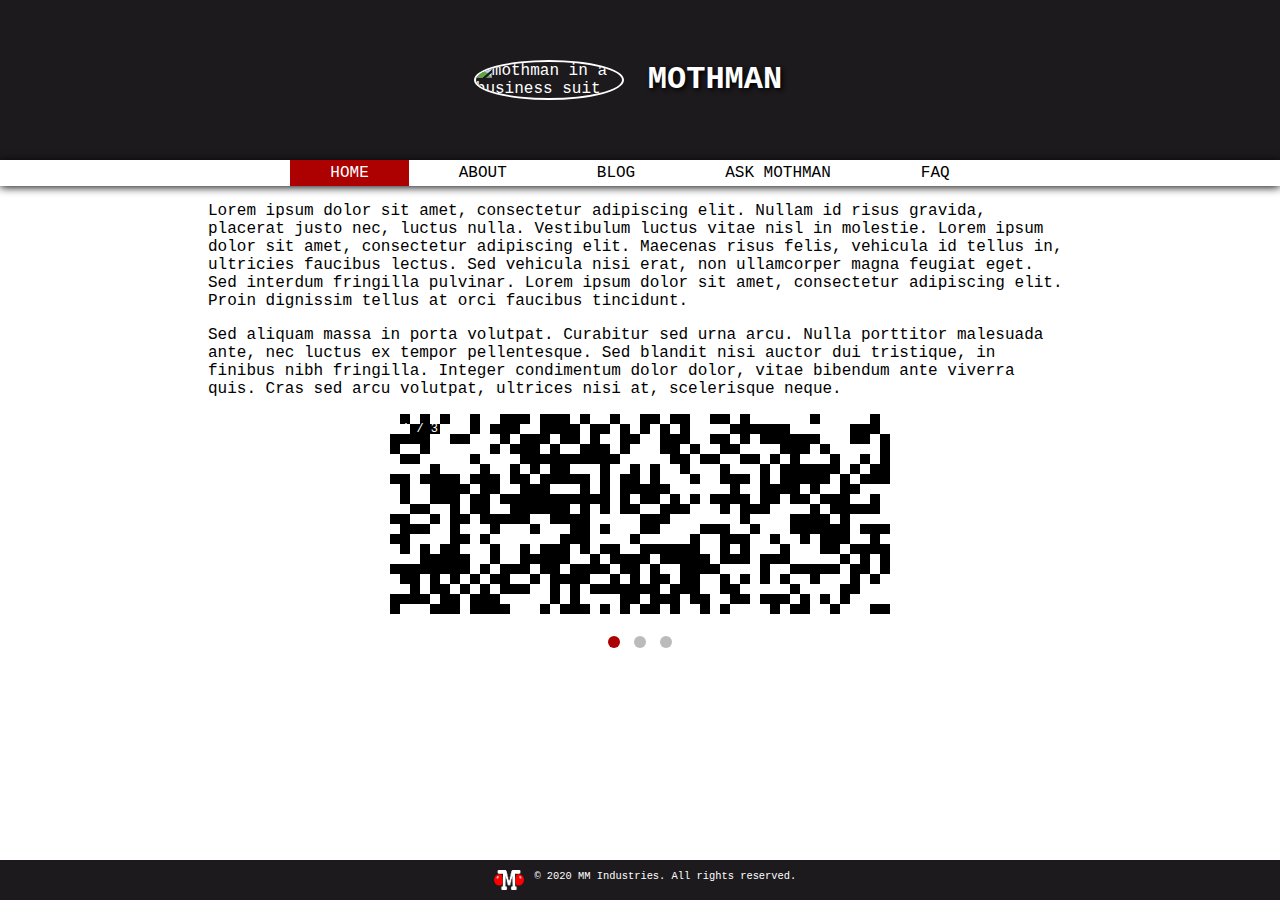
==== index.html @ 02b6f125 "made less broken" ====
<!DOCTYPE html>
<html lang="en">
<head>
    <meta charset="UTF-8">
    <meta name="viewport" content="width=device-width, initial-scale=1.0">
    <title>West Virginia's Favorite Lurker</title>
    <link rel="stylesheet" href="css/normalize.css">
    <link rel="stylesheet" href="css/styles.css">
</head>
<body>
    <div class="site-wrap">
        <header role="banner" class="flex">
            <img src="img/mm-prof-gs.jpg" class="head-img" alt="mothman in a business suit">
            <h1>MOTHMAN</h1>
        </header>

        <nav>
            <ul class="flex-nav">
                <li><a href="index.html" class="btn active">Home</a></li>
                <li><a href="about.html" class="btn">About</a></li>
                <li><a href="blog.html" class="btn">Blog</a></li>
                <li><a href="ask.html" class="btn">Ask Mothman</a></li>
                <li><a href="faq.html" class="btn">FAQ</a></li>
            </ul>
        </nav>

        <main class="container">
            <p>Lorem ipsum dolor sit amet, consectetur adipiscing elit. Nullam id risus gravida, placerat justo nec, luctus nulla. Vestibulum luctus vitae nisl in molestie. Lorem ipsum dolor sit amet, consectetur adipiscing elit. Maecenas risus felis, vehicula id tellus in, ultricies faucibus lectus. Sed vehicula nisi erat, non ullamcorper magna feugiat eget. Sed interdum fringilla pulvinar. Lorem ipsum dolor sit amet, consectetur adipiscing elit. Proin dignissim tellus at orci faucibus tincidunt.
            </p>
            <p>Sed aliquam massa in porta volutpat. Curabitur sed urna arcu. Nulla porttitor malesuada ante, nec luctus ex tempor pellentesque. Sed blandit nisi auctor dui tristique, in finibus nibh fringilla. Integer condimentum dolor dolor, vitae bibendum ante viverra quis. Cras sed arcu volutpat, ultrices nisi at, scelerisque neque.
            </p>
            <div class="slideshow flex">

                <div class="mySlides fade main-img">
                    <div class="numbertext">1 / 3</div>
                    <img src="img/random-fpo.png" style="width:100%">
                </div>

                <div class="mySlides fade main-img">
                    <div class="numbertext">2 / 3</div>
                    <img src="img/random-fpo2.png" style="width:100%">
                </div>

                <div class="mySlides fade main-img">
                    <div class="numbertext">3 / 3</div>
                    <img src="img/random-fpo3.png" style="width:100%">
                </div> <br>

            </div>

            <div class="slide-dots bottom">
                <span class="dot"></span> 
                <span class="dot"></span> 
                <span class="dot"></span> 
            </div>

            <script src="js/slide.js"></script>
        </main>
        <footer role="contentinfo" class="flex">
            <img src="img/mm-logo.png" class="mm-logo flex">
            <p>&#169; 2020 MM Industries. All rights reserved.
            </p>
        </footer>
    </div>
    
</body>
</html>
---- css/styles.css ----
/* =================================
  Base Styles
==================================== */
* {
  font-family: "courier", sans-serif;
  box-sizing: border-box;
}

header {
  background-color: #1C1A1D;
  color: white;
  padding: 1em 0;
}

h1 {
  /* font-size: 3em; */
  padding: 0.75em;
  text-shadow: 2px 2px 5px black;
}

h3 {
  margin-block-start: .5em;
  margin-block-end: .1em;
}

nav {
  flex-direction: row;
  text-align: center;
  padding: .25em;
  background-color: #fff;
  box-shadow: 0px 1px 10px black;
}

a {
  text-decoration: none;
  color: black
}

img {
  align-self: center;
}

fieldset {
  margin-bottom: 30px;
  border: none;
}

legend {
  font-size: 1.4em;
  margin-bottom: 10px;
}

label {
  display: block;
  margin-bottom: 8px;
}

label.light {
  font-weight: 300;
  display: inline;
}

footer {
  background-color: #1C1A1D;
  color: white;
  font-size: .65em;
  position: fixed;
  height: 2.5rem;
  width: 100%;
  bottom: 0;
}



/* =================================
  Class Styles
==================================== */

.container {
  padding-left: 1em;
  padding-right: 1em;
}


.head-img {
  max-width: 150px;
  border-radius: 50%;
  border: 2px solid white;
  transition: all .5s;
}

.head-img:hover {
  /* Shakey main image */
  animation: shake 0.25s;
  animation-iteration-count: initial;
}
@keyframes shake {
  0% { transform: translate(1px, 1px) rotate(0deg); }
  10% { transform: translate(-1px, -2px) rotate(-1deg); }
  20% { transform: translate(-3px, 0px) rotate(1deg); }
  30% { transform: translate(3px, 2px) rotate(0deg); }
  40% { transform: translate(1px, -1px) rotate(1deg); }
  50% { transform: translate(-1px, 2px) rotate(-1deg); }
  60% { transform: translate(-3px, 1px) rotate(0deg); }
  70% { transform: translate(3px, 1px) rotate(-1deg); }
  80% { transform: translate(-1px, -1px) rotate(1deg); }
  90% { transform: translate(1px, 2px) rotate(0deg); }
  100% { transform: translate(1px, -2px) rotate(-1deg); }
}

.btn {
  margin: 5px;
  padding-left: 1em;
  padding-right: 1em;
  justify-content: space-between;
  cursor: pointer;
  width: 100%;
  text-align: center;
  text-transform: uppercase;
}

.btn:hover {
  opacity: .75;
}

.active {
  color: #fff;
  background-color: #AD0000;
}

.default {
  color: #1C1A1D;
  background-color: #fff;
}

.flex-nav {
  display: flex;
  flex-direction: column;
  align-content: center;
  justify-content: center;
}

.flex-nav li:hover {
  /* Shakey Links */
  animation: shake 0.25s;

  /* When the animation is finished, stop*/
  animation-iteration-count: initial;
}

@keyframes shake {
0% { transform: translate(1px, 1px) rotate(0deg); }
10% { transform: translate(-1px, -2px) rotate(-1deg); }
20% { transform: translate(-3px, 0px) rotate(1deg); }
30% { transform: translate(3px, 2px) rotate(0deg); }
40% { transform: translate(1px, -1px) rotate(1deg); }
50% { transform: translate(-1px, 2px) rotate(-1deg); }
60% { transform: translate(-3px, 1px) rotate(0deg); }
70% { transform: translate(3px, 1px) rotate(-1deg); }
80% { transform: translate(-1px, -1px) rotate(1deg); }
90% { transform: translate(1px, 2px) rotate(0deg); }
100% { transform: translate(1px, -2px) rotate(-1deg); }
}

/* Image Styling */

.main-img {
  max-width: 50vw;
  margin-bottom: 1em;
}

.action-img {
  margin: 1em;
  max-width: 30vw;
  align-self: flex-start;
}

.mm-logo {
  max-width: 60px;
  max-height: 20px;
  margin: 10px;
}
/* ... */

.site-wrap {
  max-height: 100%;
  margin-bottom: 2.5rem;
}

.bottom {
  margin-bottom: 2.5rem;
}

.flex {
  display: flex;
  flex-direction: row;
  align-content: center;
  justify-content: center;
}

/* =================================
  Slideshow Specific Classes
==================================== */


/* Slideshow container */
.slideshow {
  max-width: 1000px;
  position: relative;
  align-content: center;
  margin: auto;
}

/* Number text (1/3 etc) */
.numbertext {
  color: #fff;
  font-size: 12px;
  padding: 8px 12px;
  position: absolute;
  top: 0;
}

/* The dots/bullets/indicators */
.slide-dots {
  text-align: center;
}

.dot {
  height: 12px;
  width: 12px;
  margin: 0 2px;
  background-color: #bbb;
  border-radius: 50%;
  display: inline-block;
  transition: background-color 0.6s ease;
}

.active {
  background-color: #AD0000;
}

/* Fading animation */
.fade {
  -webkit-animation-name: fade;
  -webkit-animation-duration: 1.5s;
  animation-name: fade;
  animation-duration: 1.5s;
}

@-webkit-keyframes fade {
  from {opacity: .4} 
  to {opacity: 1}
}

@keyframes fade {
  from {opacity: .4} 
  to {opacity: 1}
}

/* =================================
  Submission Form Classes
==================================== */

form input[type="text"],
form input[type="email"],
form textarea {
  outline: none;
  box-sizing: border-box;
  width: 70%;
  background: #fff;
  margin-bottom: 2%;
  border: 1px solid #ccc;
  padding: 3%;
  color: #555;
}

form input[type="text"]:focus {
  box-shadow: 0 0 5px #f0db4f;
  padding: 3%;
  border: 1px solid #f0db4f;
}

form input[type="submit"],
form input[type="button"] {
    box-sizing: border-box;
    width: 50%;
    padding: 2%;
    background: #AD0000;
    border-bottom: 2px solid #860000;
    border-top-style: none;
    border-right-style: none;
    border-left-style: none;
    color: #fff;
}

form input[type="submit"]:hover,
form input[type="button"]:hover {
    background: #ff0000;
    cursor: pointer;
}

form input.error {
  border-color: red;
}

form input.success {
  border-color: greenyellow
}

form small {
  color: red;
  margin-bottom: 2%;
  visibility: visible;
}


/* =================================
  Media Queries
==================================== */

@media (min-width: 769px) {
  .flex-nav {
    display: flex;
    flex-direction: row;
    align-content: center;
    justify-content: center;
  }

  .btn {
    margin: 5px;
    padding: .25em;
    justify-content: space-between;
    cursor: pointer;
    padding-left: 40px;
    padding-right: 40px;
    text-align: center;
    text-transform: uppercase;
  }
  
  .container {
    height: 64vh;
    width: 70%;
    max-width: 1000px;
    margin: 0 auto;
  }

  .about {
    display: flex;
    align-content: space-between;
  }
}


@media (min-width: 1025px) {

}
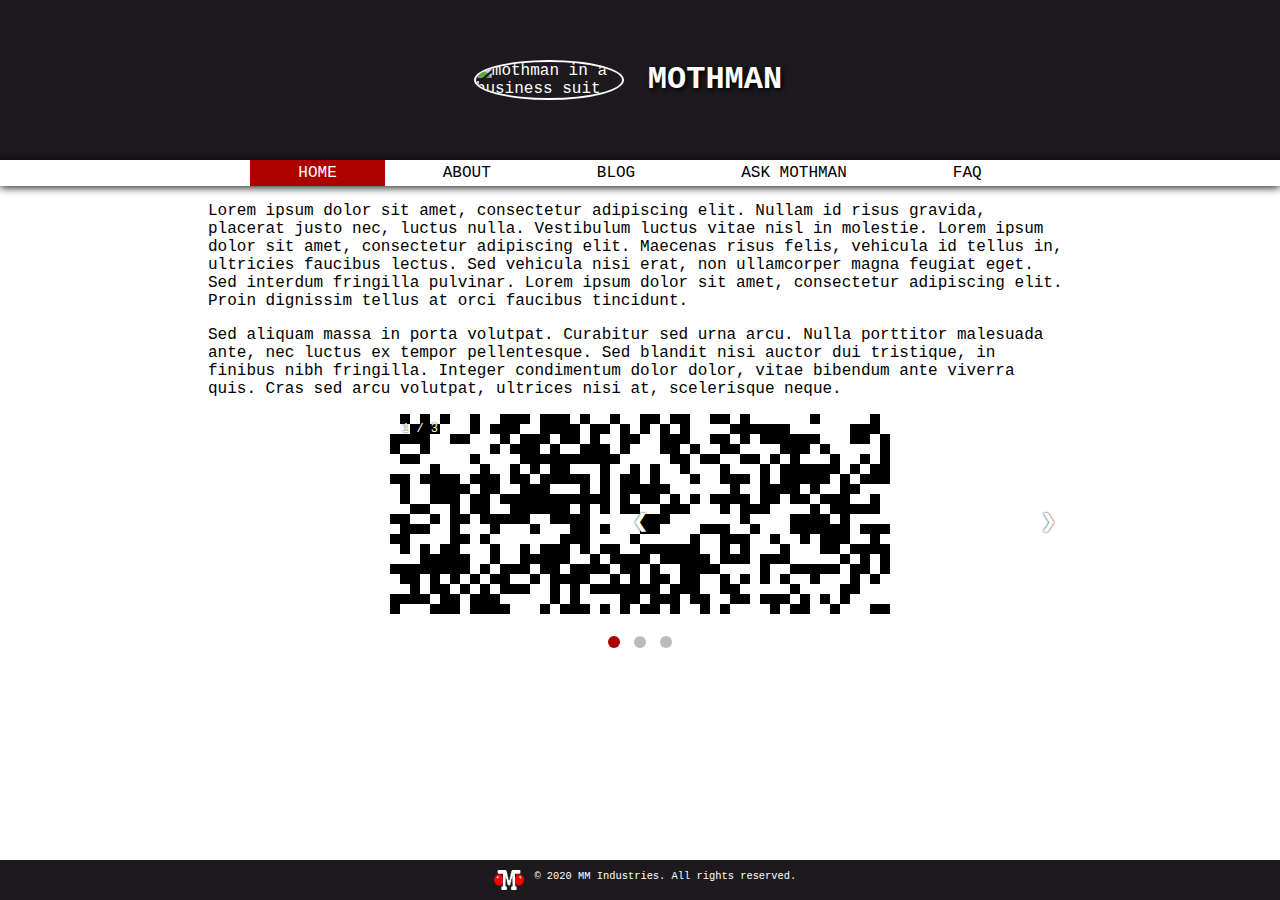
==== commit d55a17c2: "redefined some styles" ====
--- a/index.html
+++ b/index.html
@@ -44,7 +44,10 @@
                 <div class="mySlides fade main-img">
                     <div class="numbertext">3 / 3</div>
                     <img src="img/random-fpo3.png" style="width:100%">
-                </div> <br>
+                </div> 
+                <a class="prev" onclick="plusSlides(-1)">&#10094;</a>
+                <a class="next" onclick="plusSlides(1)">&#10095;</a>
+                <br>
 
             </div>
 
--- a/css/styles.css
+++ b/css/styles.css
@@ -110,8 +110,8 @@
 
 .btn {
   margin: 5px;
-  padding-left: 1em;
-  padding-right: 1em;
+  padding-left: 4em;
+  padding-right: 4em;
   justify-content: space-between;
   cursor: pointer;
   width: 100%;
@@ -173,6 +173,7 @@
   margin: 1em;
   max-width: 30vw;
   align-self: flex-start;
+  border-radius: 5%;
 }
 
 .mm-logo {
@@ -180,6 +181,7 @@
   max-height: 20px;
   margin: 10px;
 }
+
 /* ... */
 
 .site-wrap {
@@ -207,13 +209,41 @@
 .slideshow {
   max-width: 1000px;
   position: relative;
-  align-content: center;
   margin: auto;
+}
+
+/* Next & previous buttons */
+.prev, .next {
+  cursor: pointer;
+  position: absolute;
+  top: 50%;
+  width: auto;
+  padding: 16px;
+  margin-top: -30px;
+  color: #fff;
+  text-shadow: 0px 0px 2px black;
+  font-weight: bold;
+  font-size: 18px;
+  transition: 0.6s ease;
+  border-radius: 0 3px 3px 0;
+  user-select: none;
+}
+
+/* Position the "next button" to the right */
+.next {
+  right: 0;
+  border-radius: 3px 0 0 3px;
+}
+
+/* On hover, add a black background color with a little bit see-through */
+.prev:hover, .next:hover {
+  background-color: rgba(0,0,0,0.8);
 }
 
 /* Number text (1/3 etc) */
 .numbertext {
   color: #fff;
+  text-shadow: 0px 0px 2px black;
   font-size: 12px;
   padding: 8px 12px;
   position: absolute;
@@ -313,12 +343,11 @@
   visibility: visible;
 }
 
-
 /* =================================
   Media Queries
 ==================================== */
 
-@media (min-width: 769px) {
+@media (min-width: 800px) {
   .flex-nav {
     display: flex;
     flex-direction: row;
@@ -331,8 +360,8 @@
     padding: .25em;
     justify-content: space-between;
     cursor: pointer;
-    padding-left: 40px;
-    padding-right: 40px;
+    padding-left: 3em;
+    padding-right: 3em;
     text-align: center;
     text-transform: uppercase;
   }
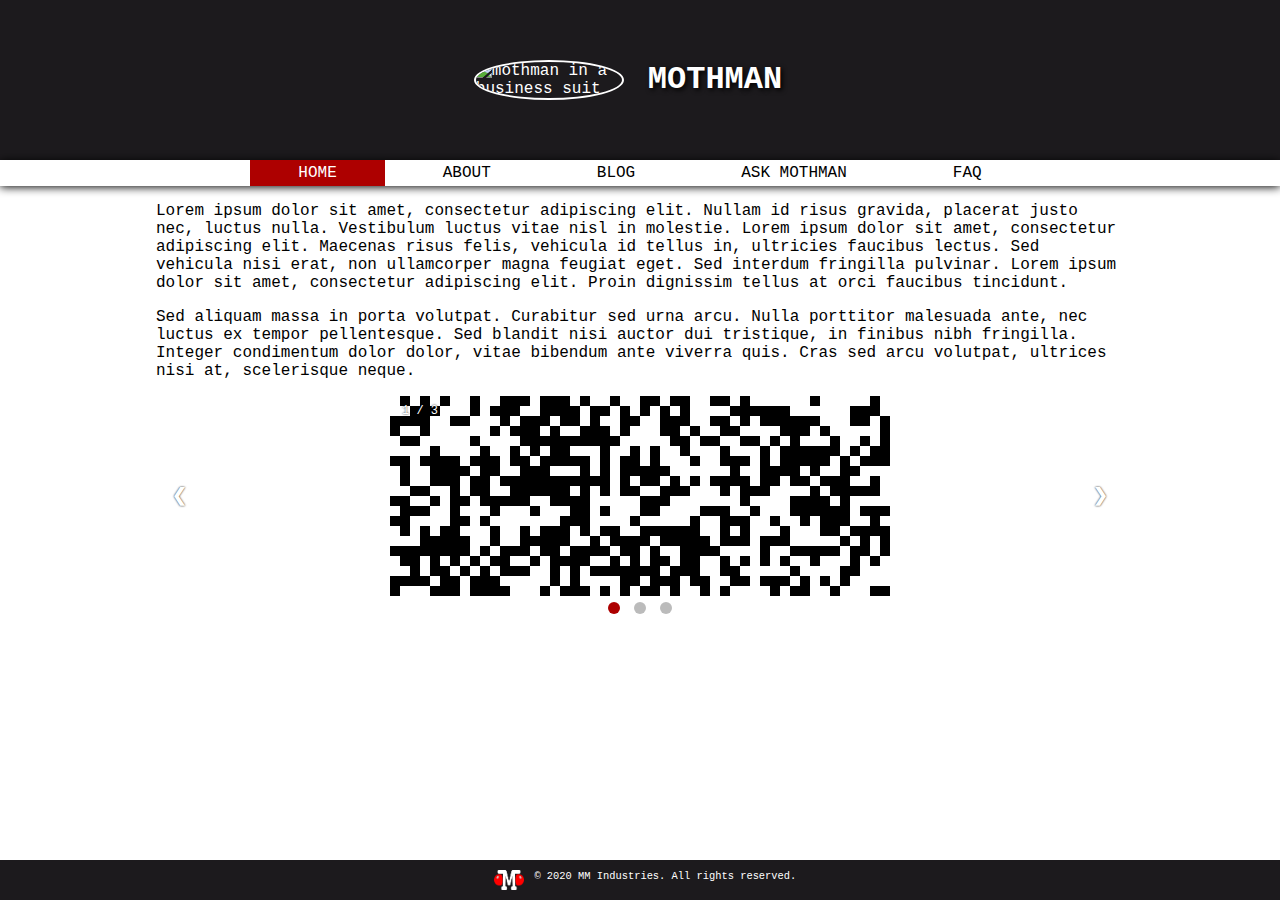
==== commit 172ec64e: "additional tweaks to styling. git status" ====
--- a/index.html
+++ b/index.html
@@ -33,17 +33,17 @@
 
                 <div class="mySlides fade main-img">
                     <div class="numbertext">1 / 3</div>
-                    <img src="img/random-fpo.png" style="width:100%">
+                    <img src="img/random-fpo.png">
                 </div>
 
                 <div class="mySlides fade main-img">
                     <div class="numbertext">2 / 3</div>
-                    <img src="img/random-fpo2.png" style="width:100%">
+                    <img src="img/random-fpo2.png">
                 </div>
 
                 <div class="mySlides fade main-img">
                     <div class="numbertext">3 / 3</div>
-                    <img src="img/random-fpo3.png" style="width:100%">
+                    <img src="img/random-fpo3.png">
                 </div> 
                 <a class="prev" onclick="plusSlides(-1)">&#10094;</a>
                 <a class="next" onclick="plusSlides(1)">&#10095;</a>
--- a/css/styles.css
+++ b/css/styles.css
@@ -166,7 +166,6 @@
 
 .main-img {
   max-width: 50vw;
-  margin-bottom: 1em;
 }
 
 .action-img {
@@ -229,6 +228,10 @@
   user-select: none;
 }
 
+.prev {
+  left: 0;
+}
+
 /* Position the "next button" to the right */
 .next {
   right: 0;
@@ -368,7 +371,7 @@
   
   .container {
     height: 64vh;
-    width: 70%;
+    width: 80%;
     max-width: 1000px;
     margin: 0 auto;
   }
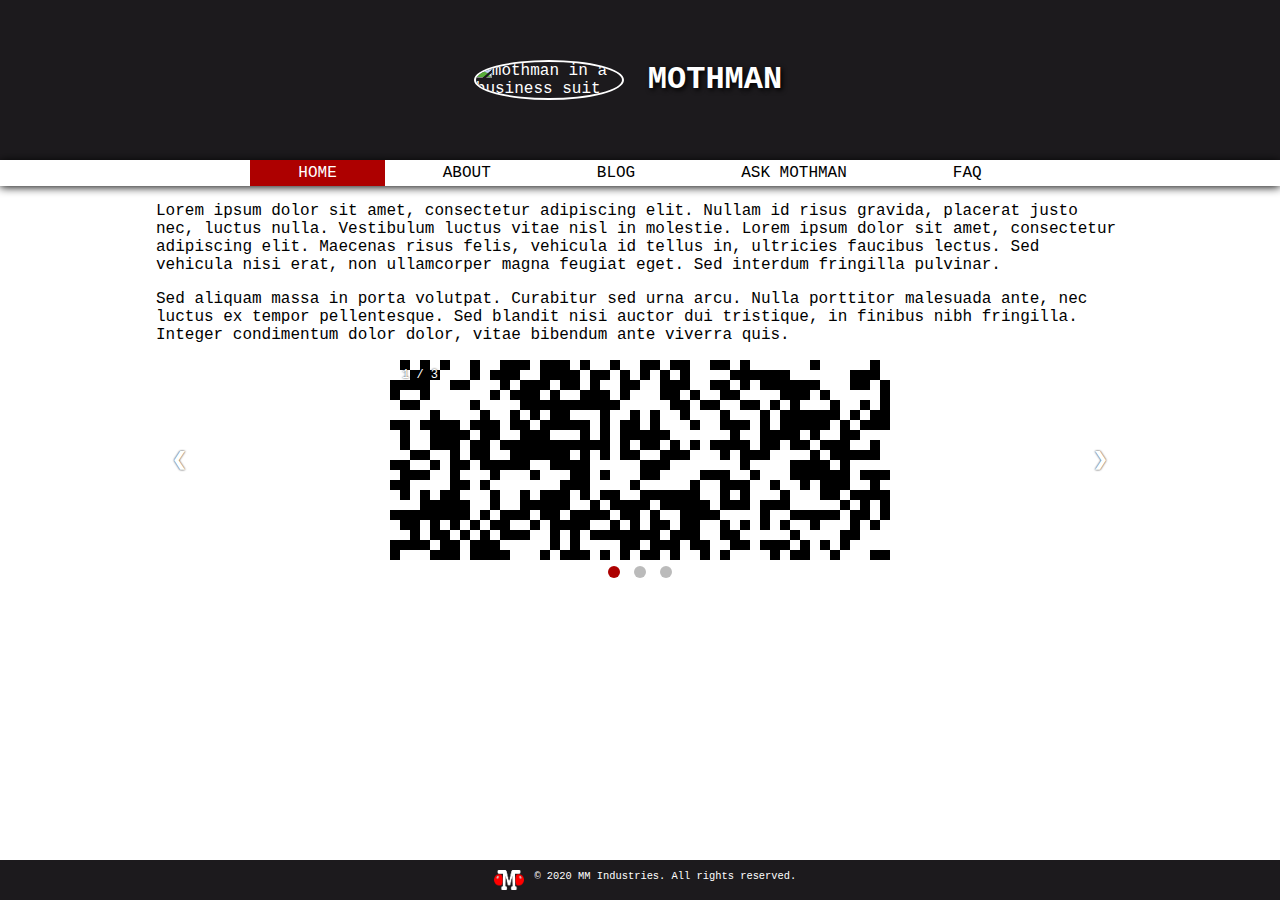
==== commit 4099526c: "removed ask functionality" ====
--- a/index.html
+++ b/index.html
@@ -25,9 +25,9 @@
         </nav>
 
         <main class="container">
-            <p>Lorem ipsum dolor sit amet, consectetur adipiscing elit. Nullam id risus gravida, placerat justo nec, luctus nulla. Vestibulum luctus vitae nisl in molestie. Lorem ipsum dolor sit amet, consectetur adipiscing elit. Maecenas risus felis, vehicula id tellus in, ultricies faucibus lectus. Sed vehicula nisi erat, non ullamcorper magna feugiat eget. Sed interdum fringilla pulvinar. Lorem ipsum dolor sit amet, consectetur adipiscing elit. Proin dignissim tellus at orci faucibus tincidunt.
+            <p>Lorem ipsum dolor sit amet, consectetur adipiscing elit. Nullam id risus gravida, placerat justo nec, luctus nulla. Vestibulum luctus vitae nisl in molestie. Lorem ipsum dolor sit amet, consectetur adipiscing elit. Maecenas risus felis, vehicula id tellus in, ultricies faucibus lectus. Sed vehicula nisi erat, non ullamcorper magna feugiat eget. Sed interdum fringilla pulvinar.
             </p>
-            <p>Sed aliquam massa in porta volutpat. Curabitur sed urna arcu. Nulla porttitor malesuada ante, nec luctus ex tempor pellentesque. Sed blandit nisi auctor dui tristique, in finibus nibh fringilla. Integer condimentum dolor dolor, vitae bibendum ante viverra quis. Cras sed arcu volutpat, ultrices nisi at, scelerisque neque.
+            <p>Sed aliquam massa in porta volutpat. Curabitur sed urna arcu. Nulla porttitor malesuada ante, nec luctus ex tempor pellentesque. Sed blandit nisi auctor dui tristique, in finibus nibh fringilla. Integer condimentum dolor dolor, vitae bibendum ante viverra quis.
             </p>
             <div class="slideshow flex">
 
--- a/css/styles.css
+++ b/css/styles.css
@@ -294,57 +294,151 @@
   Submission Form Classes
 ==================================== */
 
-form input[type="text"],
-form input[type="email"],
-form textarea {
+#fcf-form {
+  display:block;
+}
+
+.fcf-form-group {
+  margin-bottom: 1rem;
+}
+
+.fcf-input-group {
+  position: relative;
+  display: -ms-flexbox;
+  display: flex;
+  -ms-flex-wrap: wrap;
+  flex-wrap: wrap;
+  -ms-flex-align: stretch;
+  align-items: stretch;
+  width: 100%;
+}
+
+.fcf-form-control {
+  display: block;
+  width: 100%;
+  height: calc(1.5em + 0.75rem + 2px);
+  padding: 0.375rem 0.75rem;
+  font-size: 1rem;
+  font-weight: 400;
+  line-height: 1.5;
+  color: #495057;
+  background-color: #fff;
+  background-clip: padding-box;
+  border: 1px solid #ced4da;
   outline: none;
-  box-sizing: border-box;
-  width: 70%;
-  background: #fff;
-  margin-bottom: 2%;
-  border: 1px solid #ccc;
-  padding: 3%;
-  color: #555;
-}
-
-form input[type="text"]:focus {
-  box-shadow: 0 0 5px #f0db4f;
-  padding: 3%;
-  border: 1px solid #f0db4f;
-}
-
-form input[type="submit"],
-form input[type="button"] {
-    box-sizing: border-box;
-    width: 50%;
-    padding: 2%;
-    background: #AD0000;
-    border-bottom: 2px solid #860000;
-    border-top-style: none;
-    border-right-style: none;
-    border-left-style: none;
-    color: #fff;
-}
-
-form input[type="submit"]:hover,
-form input[type="button"]:hover {
-    background: #ff0000;
-    cursor: pointer;
-}
-
-form input.error {
-  border-color: red;
-}
-
-form input.success {
-  border-color: greenyellow
-}
-
-form small {
-  color: red;
-  margin-bottom: 2%;
-  visibility: visible;
-}
+  border-radius: 0.25rem;
+  transition: border-color 0.15s ease-in-out, box-shadow 0.15s ease-in-out;
+}
+
+.fcf-form-control:focus {
+  border: 1px solid #313131;
+}
+
+select.fcf-form-control[size], select.fcf-form-control[multiple] {
+  height: auto;
+}
+
+textarea.fcf-form-control {
+  font-family: -apple-system, Arial, sans-serif;
+  height: auto;
+}
+
+label.fcf-label {
+  display: inline-block;
+  margin-bottom: 0.5rem;
+}
+
+.fcf-credit {
+  padding-top: 10px;
+  font-size: 0.9rem;
+  color: #545b62;
+}
+
+.fcf-credit a {
+  color: #545b62;
+  text-decoration: underline;
+}
+
+.fcf-credit a:hover {
+  color: #AD0000;
+  text-decoration: underline;
+}
+
+.fcf-btn {
+  display: inline-block;
+  font-weight: 400;
+  color: #212529;
+  text-align: center;
+  vertical-align: middle;
+  cursor: pointer;
+  -webkit-user-select: none;
+  -moz-user-select: none;
+  -ms-user-select: none;
+  user-select: none;
+  background-color: transparent;
+  border: 1px solid transparent;
+  padding: 0.375rem 0.75rem;
+  font-size: 1rem;
+  line-height: 1.5;
+  border-radius: 0.25rem;
+  transition: color 0.15s ease-in-out, background-color 0.15s ease-in-out, border-color 0.15s ease-in-out, box-shadow 0.15s ease-in-out;
+}
+
+@media (prefers-reduced-motion: reduce) {
+  .fcf-btn {
+      transition: none;
+  }
+}
+
+.fcf-btn:hover {
+  color: #212529;
+  text-decoration: none;
+}
+
+.fcf-btn:focus, .fcf-btn.focus {
+  outline: 0;
+  box-shadow: 0 0 0 0.2rem rgba(0, 123, 255, 0.25);
+}
+
+.fcf-btn-primary {
+  color: #fff;
+  background-color: #AD0000;
+  border-color: #860000;
+}
+
+.fcf-btn-primary:hover {
+  color: #fff;
+  background-color: #ff0000;
+  border-color: #AD0000;
+}
+
+.fcf-btn-primary:focus, .fcf-btn-primary.focus {
+  color: #fff;
+  background-color: #ff0000;
+  border-color: #AD0000;
+  box-shadow: 0 0 0 0.2rem black
+}
+
+.fcf-btn-lg, .fcf-btn-group-lg>.fcf-btn {
+  padding: 0.5rem 1rem;
+  font-size: 1.25rem;
+  line-height: 1.5;
+  border-radius: 0.3rem;
+}
+
+.fcf-btn-block {
+  display: block;
+  width: 100%;
+}
+
+.fcf-btn-block+.fcf-btn-block {
+  margin-top: 0.5rem;
+}
+
+input[type="submit"].fcf-btn-block, input[type="reset"].fcf-btn-block, input[type="button"].fcf-btn-block {
+  width: 100%;
+}
+
 
 /* =================================
   Media Queries
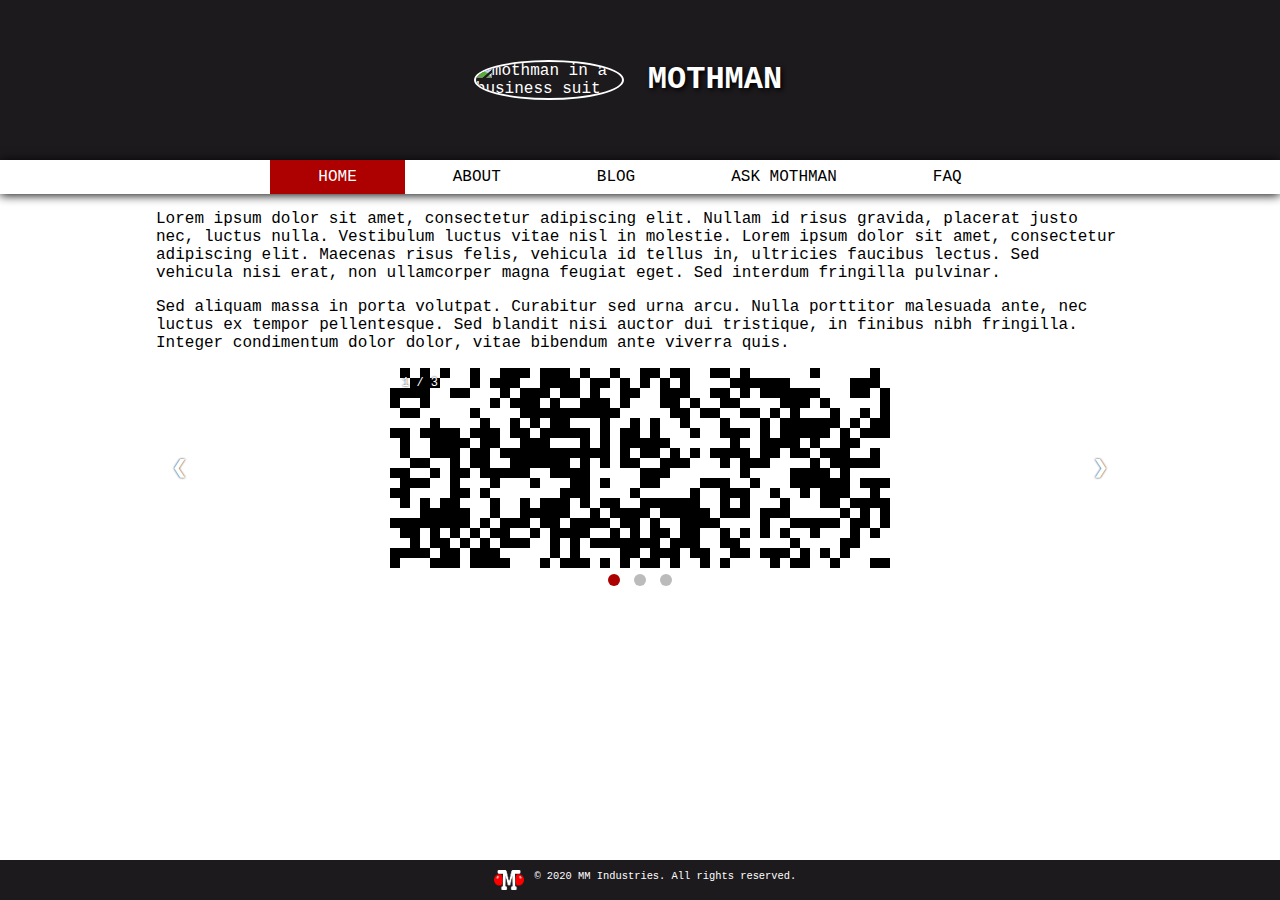
==== commit 79555c15: "removed php and fixed some issues with padding" ====
--- a/index.html
+++ b/index.html
@@ -30,7 +30,7 @@
             <p>Sed aliquam massa in porta volutpat. Curabitur sed urna arcu. Nulla porttitor malesuada ante, nec luctus ex tempor pellentesque. Sed blandit nisi auctor dui tristique, in finibus nibh fringilla. Integer condimentum dolor dolor, vitae bibendum ante viverra quis.
             </p>
             <div class="slideshow flex">
-
+                <a class="prev" onclick="plusSlides(-1)">&#10094;</a>
                 <div class="mySlides fade main-img">
                     <div class="numbertext">1 / 3</div>
                     <img src="img/random-fpo.png">
@@ -45,7 +45,6 @@
                     <div class="numbertext">3 / 3</div>
                     <img src="img/random-fpo3.png">
                 </div> 
-                <a class="prev" onclick="plusSlides(-1)">&#10094;</a>
                 <a class="next" onclick="plusSlides(1)">&#10095;</a>
                 <br>
 
--- a/css/styles.css
+++ b/css/styles.css
@@ -26,7 +26,6 @@
 nav {
   flex-direction: row;
   text-align: center;
-  padding: .25em;
   background-color: #fff;
   box-shadow: 0px 1px 10px black;
 }
@@ -108,13 +107,14 @@
   100% { transform: translate(1px, -2px) rotate(-1deg); }
 }
 
+.blog-intro {
+  text-align: center;
+}
+
 .btn {
-  margin: 5px;
-  padding-left: 4em;
-  padding-right: 4em;
-  justify-content: space-between;
+  padding: .25em;
+  display: block;
   cursor: pointer;
-  width: 100%;
   text-align: center;
   text-transform: uppercase;
 }
@@ -165,7 +165,7 @@
 /* Image Styling */
 
 .main-img {
-  max-width: 50vw;
+  max-width: fit-content;
 }
 
 .action-img {
@@ -278,11 +278,6 @@
   -webkit-animation-duration: 1.5s;
   animation-name: fade;
   animation-duration: 1.5s;
-}
-
-@-webkit-keyframes fade {
-  from {opacity: .4} 
-  to {opacity: 1}
 }
 
 @keyframes fade {
@@ -384,11 +379,6 @@
   transition: color 0.15s ease-in-out, background-color 0.15s ease-in-out, border-color 0.15s ease-in-out, box-shadow 0.15s ease-in-out;
 }
 
-@media (prefers-reduced-motion: reduce) {
-  .fcf-btn {
-      transition: none;
-  }
-}
 
 .fcf-btn:hover {
   color: #212529;
@@ -453,12 +443,8 @@
   }
 
   .btn {
-    margin: 5px;
-    padding: .25em;
-    justify-content: space-between;
     cursor: pointer;
-    padding-left: 3em;
-    padding-right: 3em;
+    padding: .5em 3em;
     text-align: center;
     text-transform: uppercase;
   }
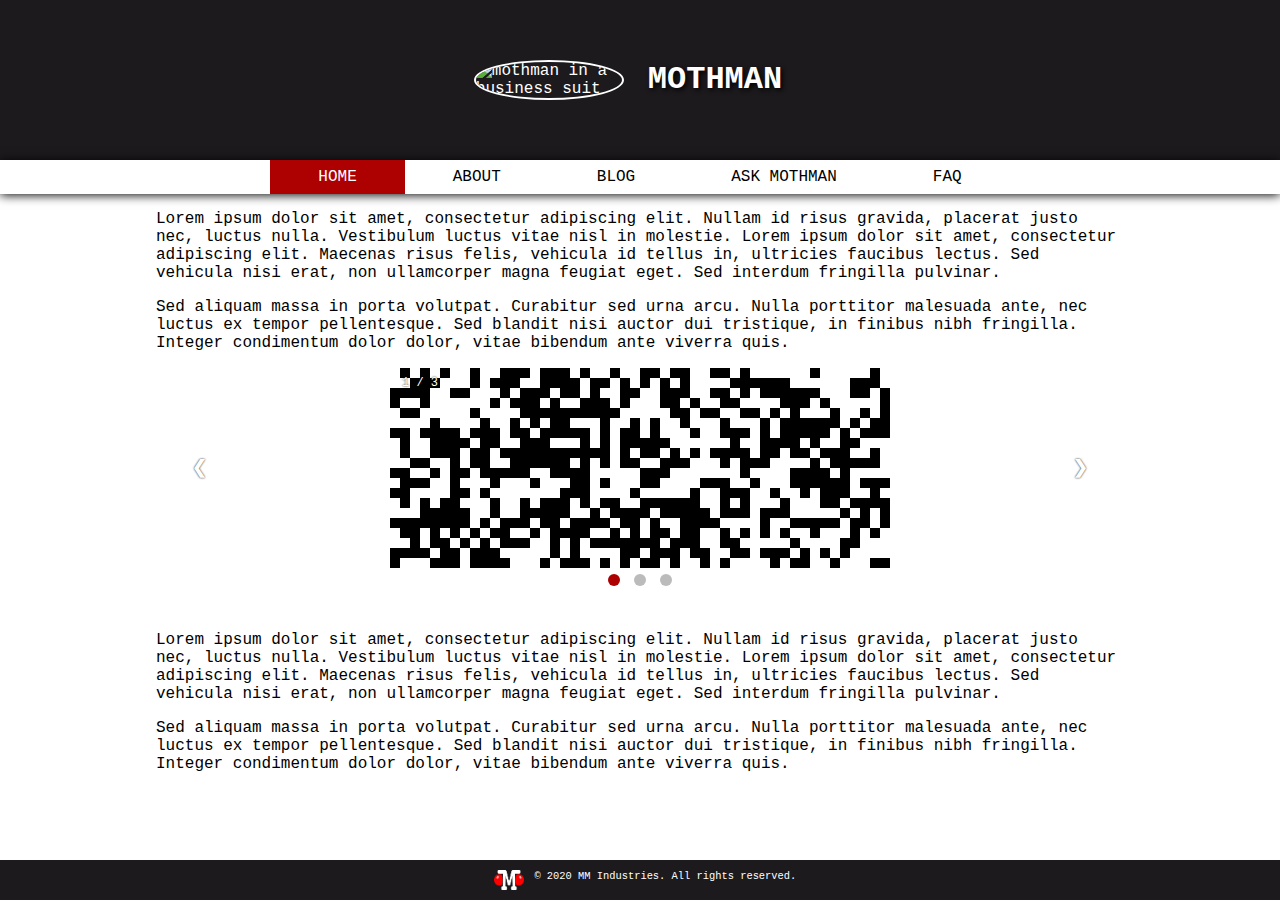
==== commit 2333148e: "fixed several issues" ====
--- a/index.html
+++ b/index.html
@@ -57,6 +57,12 @@
             </div>
 
             <script src="js/slide.js"></script>
+
+            <p>Lorem ipsum dolor sit amet, consectetur adipiscing elit. Nullam id risus gravida, placerat justo nec, luctus nulla. Vestibulum luctus vitae nisl in molestie. Lorem ipsum dolor sit amet, consectetur adipiscing elit. Maecenas risus felis, vehicula id tellus in, ultricies faucibus lectus. Sed vehicula nisi erat, non ullamcorper magna feugiat eget. Sed interdum fringilla pulvinar.
+            </p>
+            <p>Sed aliquam massa in porta volutpat. Curabitur sed urna arcu. Nulla porttitor malesuada ante, nec luctus ex tempor pellentesque. Sed blandit nisi auctor dui tristique, in finibus nibh fringilla. Integer condimentum dolor dolor, vitae bibendum ante viverra quis.
+            </p> <br>
+
         </main>
         <footer role="contentinfo" class="flex">
             <img src="img/mm-logo.png" class="mm-logo flex">
--- a/css/styles.css
+++ b/css/styles.css
@@ -80,31 +80,11 @@
   padding-right: 1em;
 }
 
-
 .head-img {
   max-width: 150px;
   border-radius: 50%;
   border: 2px solid white;
   transition: all .5s;
-}
-
-.head-img:hover {
-  /* Shakey main image */
-  animation: shake 0.25s;
-  animation-iteration-count: initial;
-}
-@keyframes shake {
-  0% { transform: translate(1px, 1px) rotate(0deg); }
-  10% { transform: translate(-1px, -2px) rotate(-1deg); }
-  20% { transform: translate(-3px, 0px) rotate(1deg); }
-  30% { transform: translate(3px, 2px) rotate(0deg); }
-  40% { transform: translate(1px, -1px) rotate(1deg); }
-  50% { transform: translate(-1px, 2px) rotate(-1deg); }
-  60% { transform: translate(-3px, 1px) rotate(0deg); }
-  70% { transform: translate(3px, 1px) rotate(-1deg); }
-  80% { transform: translate(-1px, -1px) rotate(1deg); }
-  90% { transform: translate(1px, 2px) rotate(0deg); }
-  100% { transform: translate(1px, -2px) rotate(-1deg); }
 }
 
 .blog-intro {
@@ -169,9 +149,12 @@
 }
 
 .action-img {
+  display: block;
   margin: 1em;
-  max-width: 30vw;
-  align-self: flex-start;
+  max-width: 88vw;
+  margin-left: auto;
+  margin-right: auto;
+  align-self: center;
   border-radius: 5%;
 }
 
@@ -210,6 +193,10 @@
   position: relative;
   margin: auto;
 }
+
+.slideshow.flex div img {
+  max-width: 80vw;
+  }
 
 /* Next & previous buttons */
 .prev, .next {
@@ -219,6 +206,8 @@
   width: auto;
   padding: 16px;
   margin-top: -30px;
+  margin-left: 20px;
+  margin-right: 20px;
   color: #fff;
   text-shadow: 0px 0px 2px black;
   font-weight: bold;
@@ -433,6 +422,39 @@
 /* =================================
   Media Queries
 ==================================== */
+@media (max-width: 340px) {
+  .flex {
+    flex-direction: column;
+  }
+
+  footer.flex {
+    flex-direction: row;
+  }
+
+  .head-img {
+    max-width: 40vw;
+  }
+
+  h1 {
+    font-size: 2em;
+    margin-left: auto;
+    margin-right: auto;
+    padding: 0;
+    text-shadow: none;
+  }
+
+}
+
+
+@media (min-width: 500px) {
+  .action-img {
+    display: block;
+    max-width: 60vw;
+    border-radius: 5%;
+    margin-left: auto;
+    margin-right: auto;
+  }
+}
 
 @media (min-width: 800px) {
   .flex-nav {
@@ -460,9 +482,17 @@
     display: flex;
     align-content: space-between;
   }
-}
-
-
-@media (min-width: 1025px) {
-
+
+  .action-img {
+    margin: 1em;
+    max-width: 30vw;
+    align-self: flex-start;
+    border-radius: 5%;
+  }
+}
+
+@media (min-width: 900px) {
+  .action-img {
+    max-width: 18vw;
+  }
 }